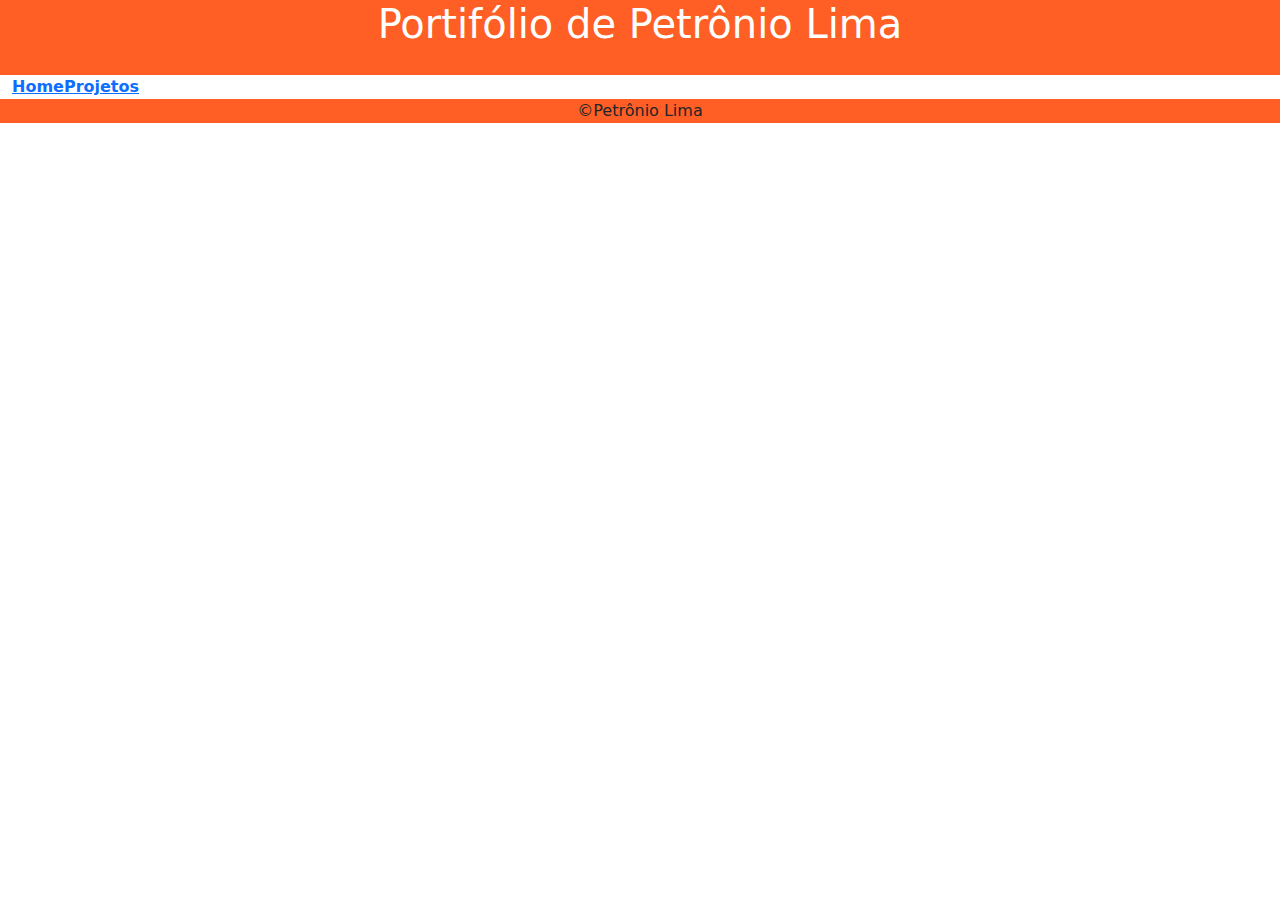
==== index.html @ 68383592 "commit" ====
<!DOCTYPE html>
<html lang="pt-BR">
<head>
    <meta charset="UTF-8">
    <meta http-equiv="X-UA-Compatible" content="IE=edge">
    <meta name="viewport" content="width=device-width, initial-scale=1.0">
    <title>Meu Portifólio</title>
    <link rel="stylesheet" href="/css/style.css">
    <link href="https://cdn.jsdelivr.net/npm/bootstrap@5.2.3/dist/css/bootstrap.min.css" rel="stylesheet">
    <script src="https://cdn.jsdelivr.net/npm/bootstrap@5.2.3/dist/js/bootstrap.bundle.min.js"></script>
</head>

<body>
    
    <header>
        <h1>Portifólio de Petrônio Lima</h1>
    </header>

    <section>
        <div class="container-fluid">
            <table>
                <tr>
                    <th>
                        <a href="#">Home</a>
                    </th>
                    <th>
                        <a href="#">Projetos</a>
                    </th>
                </tr>
            </table>
        </div>
    </section>

    <footer>
        &copy;Petrônio Lima
    </footer>

</body>
</html>
---- css/style.css ----
:root {
    --bg: whitesmoke;
    --ftFamily: 'Lucida Sans', 'Lucida Sans Regular', 'Lucida Grande', 'Lucida Sans Unicode', Geneva, Verdana, sans-serif;
    --ftColor: green;
    --hfColor: rgb(255, 94, 36);

}

* {
    margin: 0;
    padding: 0;
    box-sizing: border-box;
}

body {
    background-color: var(--bg);
    text-align: center;
    font-family: var(--ftFamily);
    align-items: center;
}

header {
    width: 100%;
    height: 75px;
    background-color: var(--hfColor);
    color: white;
    align-items: center;
    text-align: center;
}

footer {
    background-color: var(--hfColor);
    text-align: center;
}

.nav-menu {
    float: left;
    align-items: center;
    text-align: center;
}
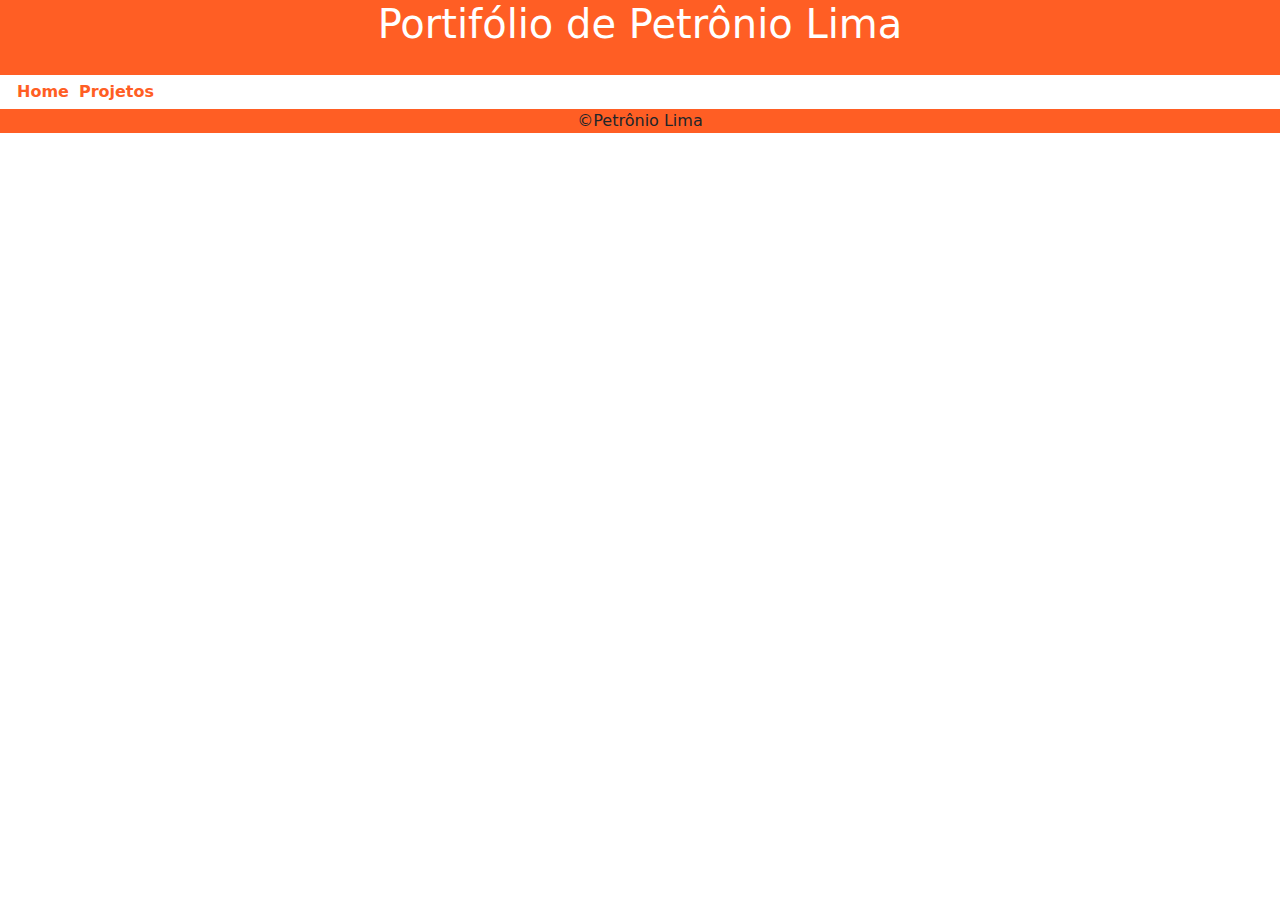
==== commit 86c965da: "commit" ====
--- a/index.html
+++ b/index.html
@@ -21,10 +21,10 @@
             <table>
                 <tr>
                     <th>
-                        <a href="#">Home</a>
+                        <a href="#" class="link">Home</a>
                     </th>
                     <th>
-                        <a href="#">Projetos</a>
+                        <a href="#" class="link">Projetos</a>
                     </th>
                 </tr>
             </table>
--- a/css/style.css
+++ b/css/style.css
@@ -19,7 +19,7 @@
     align-items: center;
 }
 
-header {
+header, h1 {
     width: 100%;
     height: 75px;
     background-color: var(--hfColor);
@@ -37,4 +37,23 @@
     float: left;
     align-items: center;
     text-align: center;
-}+}
+
+table, tr, th, td {
+    padding: 5px;
+}
+
+a.link {
+    color: var(--hfColor);
+    text-decoration: none;
+}
+
+a.link:hover {
+    color: var(--ftColor);
+    text-decoration: none;
+}
+
+a.link:active {
+    color: var(--hfColor);
+    text-decoration: none;
+}
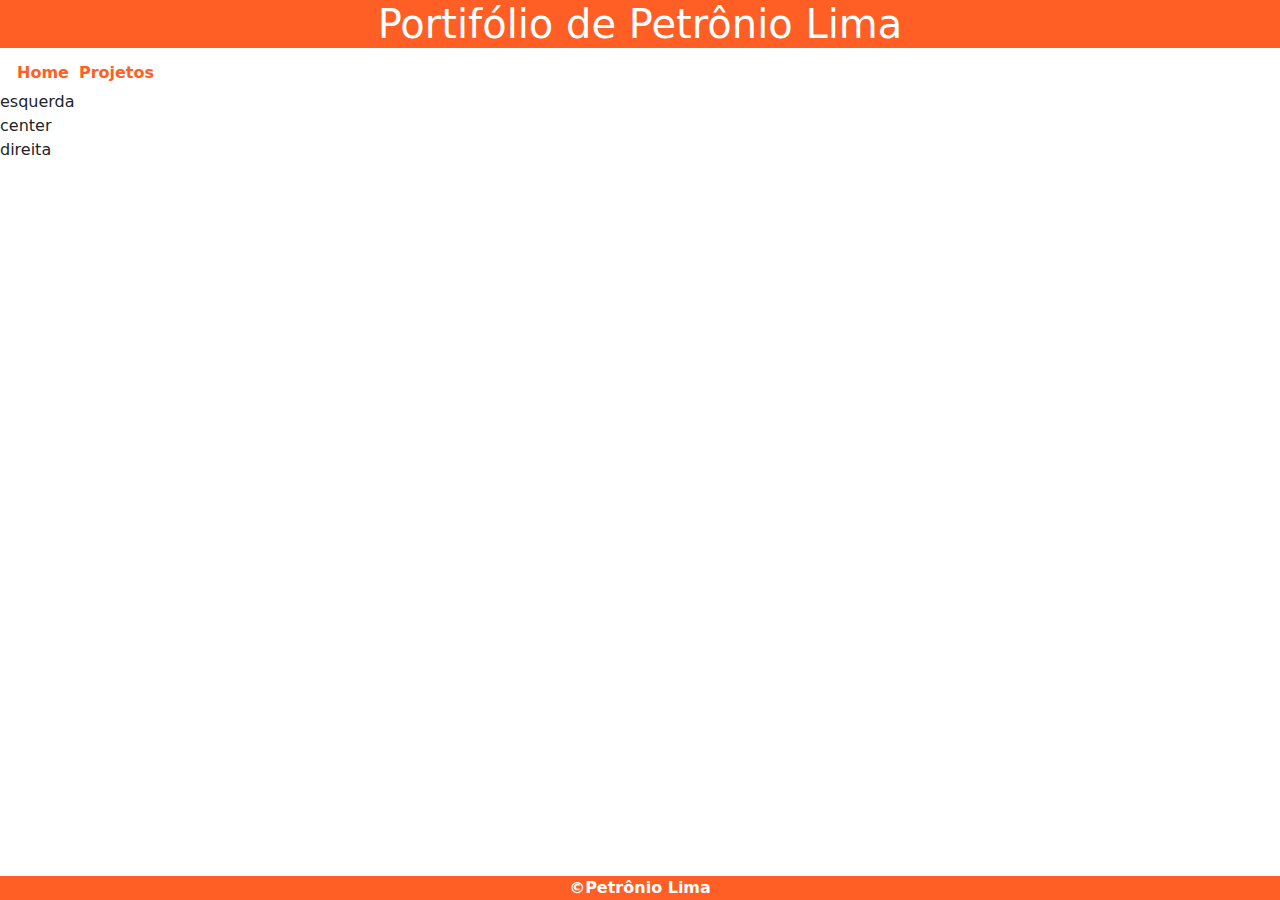
==== commit 8b34b504: "commit" ====
--- a/index.html
+++ b/index.html
@@ -31,6 +31,12 @@
         </div>
     </section>
 
+    <div class="nav-navbar">
+        <div class="col-sm-2">esquerda</div>
+        <div class="col-sm-8">center</div>
+        <div class="col-sm-2">direita</div>
+    </div>
+
     <footer>
         &copy;Petrônio Lima
     </footer>
--- a/css/style.css
+++ b/css/style.css
@@ -21,7 +21,6 @@
 
 header, h1 {
     width: 100%;
-    height: 75px;
     background-color: var(--hfColor);
     color: white;
     align-items: center;
@@ -31,6 +30,12 @@
 footer {
     background-color: var(--hfColor);
     text-align: center;
+    align-items: center;
+    position: absolute;
+    bottom: 0;
+    width: 100%;
+    color: white;
+    font-weight: bolder;
 }
 
 .nav-menu {
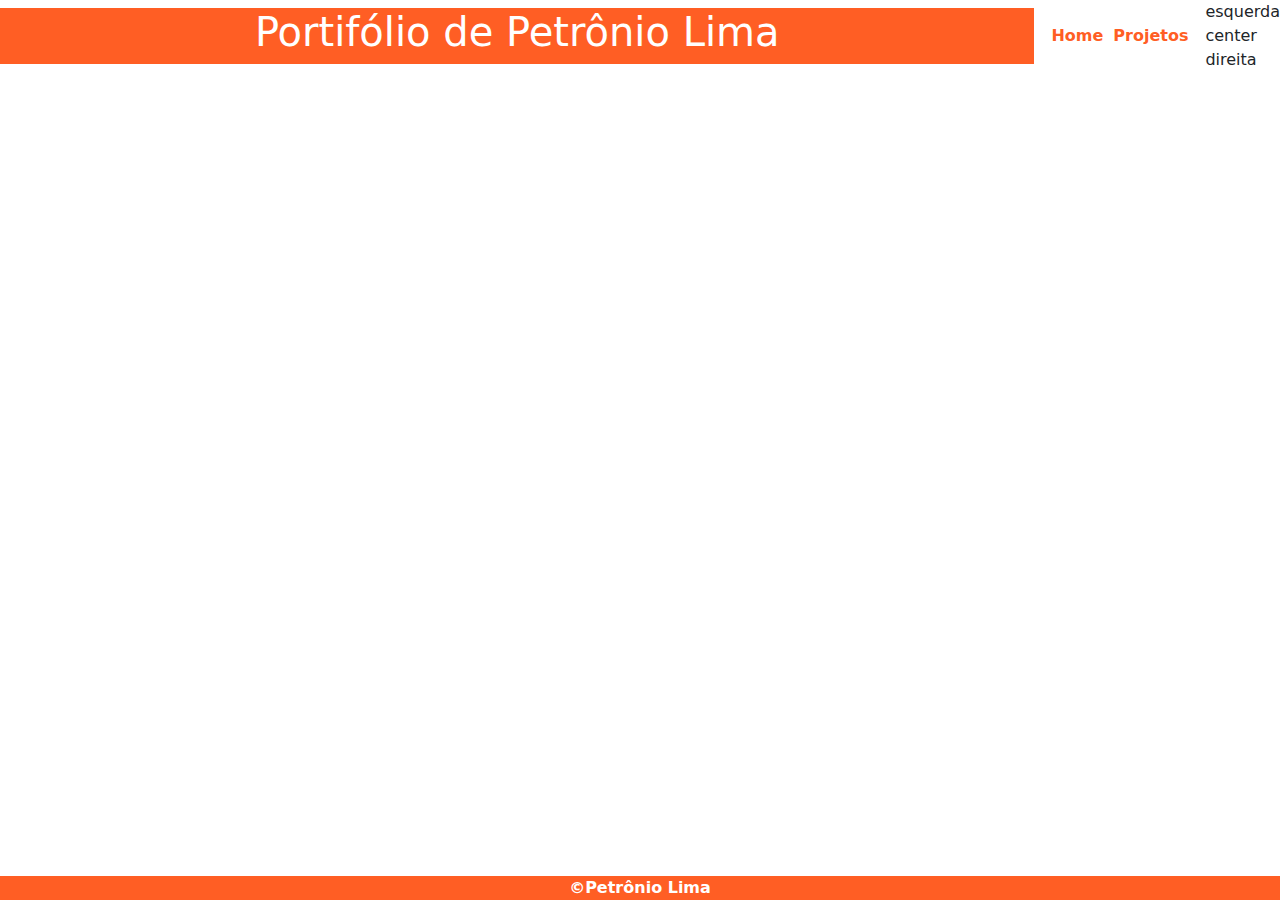
==== commit 63a1aecd: "commit" ====
--- a/index.html
+++ b/index.html
@@ -31,7 +31,7 @@
         </div>
     </section>
 
-    <div class="nav-navbar">
+    <div>
         <div class="col-sm-2">esquerda</div>
         <div class="col-sm-8">center</div>
         <div class="col-sm-2">direita</div>
--- a/css/style.css
+++ b/css/style.css
@@ -16,6 +16,7 @@
     background-color: var(--bg);
     text-align: center;
     font-family: var(--ftFamily);
+    display: flex;
     align-items: center;
 }
 
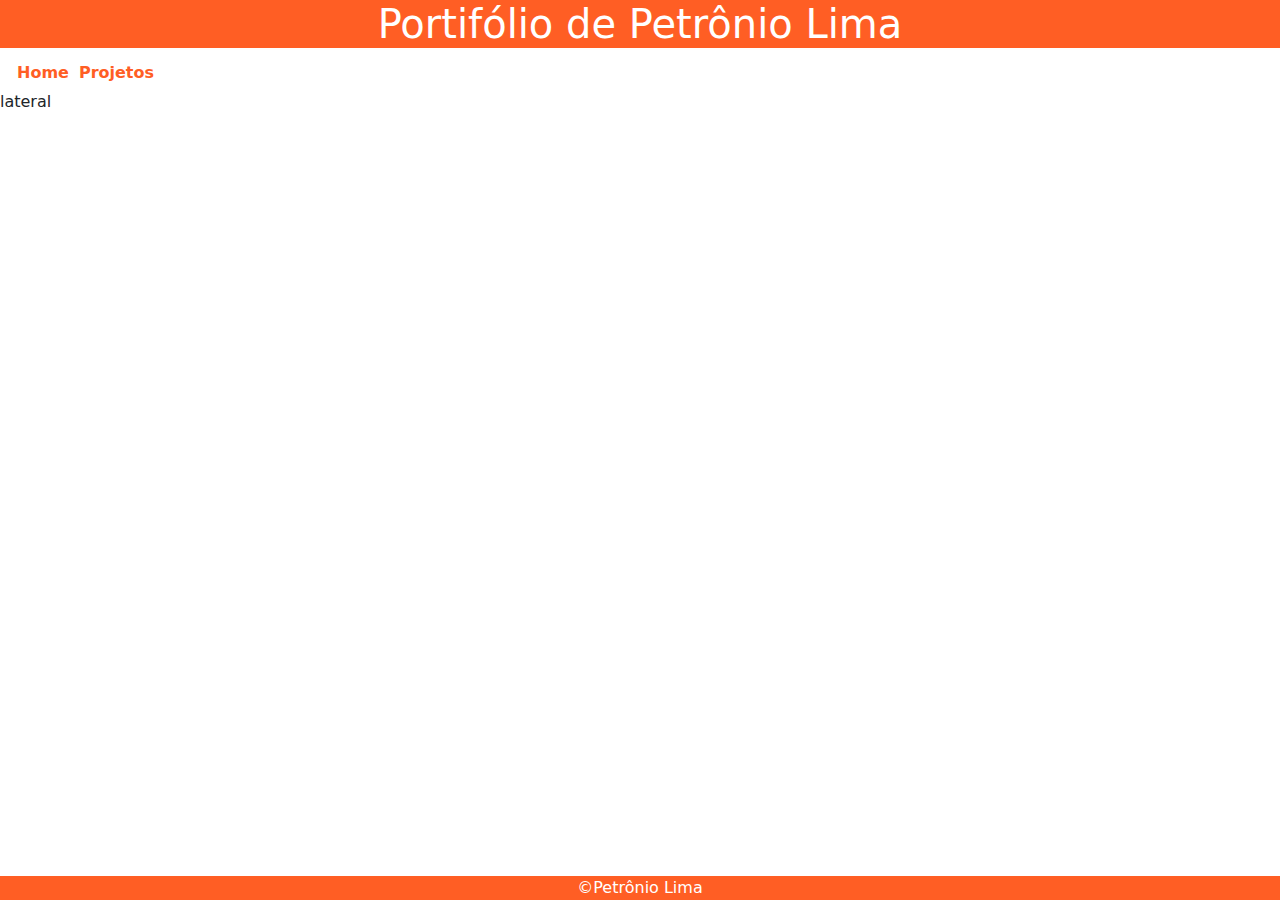
==== commit 3bbc01c6: "commit" ====
--- a/index.html
+++ b/index.html
@@ -29,13 +29,14 @@
                 </tr>
             </table>
         </div>
+
+        <div>
+            <nav>
+                lateral
+            </nav>
+        </div>
+
     </section>
-
-    <div>
-        <div class="col-sm-2">esquerda</div>
-        <div class="col-sm-8">center</div>
-        <div class="col-sm-2">direita</div>
-    </div>
 
     <footer>
         &copy;Petrônio Lima
--- a/css/style.css
+++ b/css/style.css
@@ -16,7 +16,6 @@
     background-color: var(--bg);
     text-align: center;
     font-family: var(--ftFamily);
-    display: flex;
     align-items: center;
 }
 
@@ -36,7 +35,6 @@
     bottom: 0;
     width: 100%;
     color: white;
-    font-weight: bolder;
 }
 
 .nav-menu {
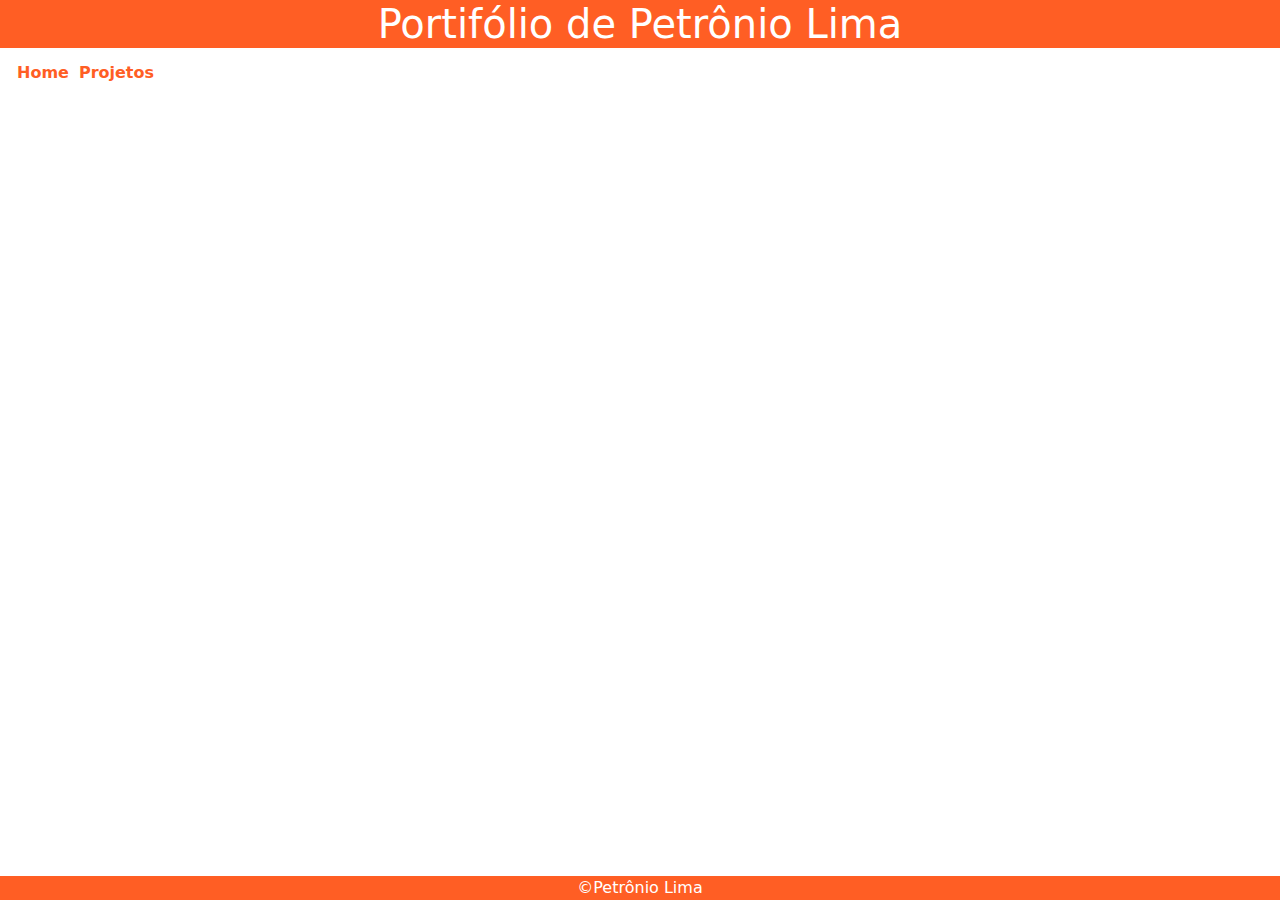
==== commit da22ffc9: "commit" ====
--- a/index.html
+++ b/index.html
@@ -16,27 +16,19 @@
         <h1>Portifólio de Petrônio Lima</h1>
     </header>
 
-    <section>
-        <div class="container-fluid">
-            <table>
-                <tr>
-                    <th>
-                        <a href="#" class="link">Home</a>
-                    </th>
-                    <th>
-                        <a href="#" class="link">Projetos</a>
-                    </th>
-                </tr>
-            </table>
-        </div>
-
-        <div>
-            <nav>
-                lateral
-            </nav>
-        </div>
-
-    </section>
+    <div class="container-fluid">
+        <table>
+            <tr>
+                <th>
+                    <a href="#" class="link">Home</a>
+                </th>
+                <th>
+                    <a href="#" class="link">Projetos</a>
+                </th>
+            </tr>
+        </table>
+    </div>
+    
 
     <footer>
         &copy;Petrônio Lima
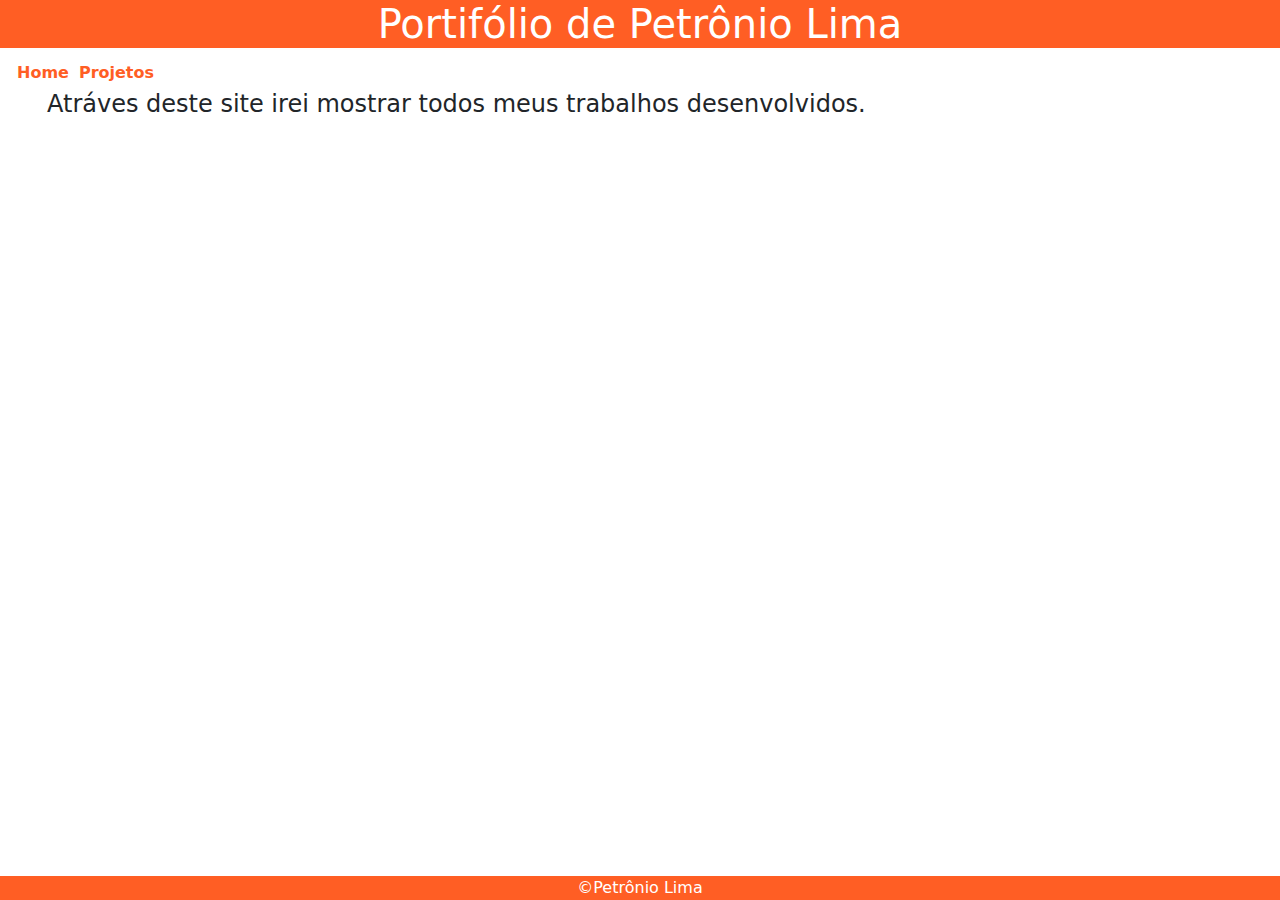
==== commit 816ebb20: "commit" ====
--- a/index.html
+++ b/index.html
@@ -17,6 +17,8 @@
     </header>
 
     <div class="container-fluid">
+
+        <!--menu-->
         <table>
             <tr>
                 <th>
@@ -27,8 +29,13 @@
                 </th>
             </tr>
         </table>
-    </div>
-    
+
+        <!--conteúdo-->
+        <div class="content">
+            <h4>Atráves deste site irei mostrar todos meus trabalhos desenvolvidos.</h4>
+        </div>
+
+    </div>    
 
     <footer>
         &copy;Petrônio Lima
--- a/css/style.css
+++ b/css/style.css
@@ -61,3 +61,10 @@
     color: var(--hfColor);
     text-decoration: none;
 }
+
+.content {
+    text-align: justify;
+    align-items: center;
+    margin-left: 35px;
+    margin-right: 35px;
+}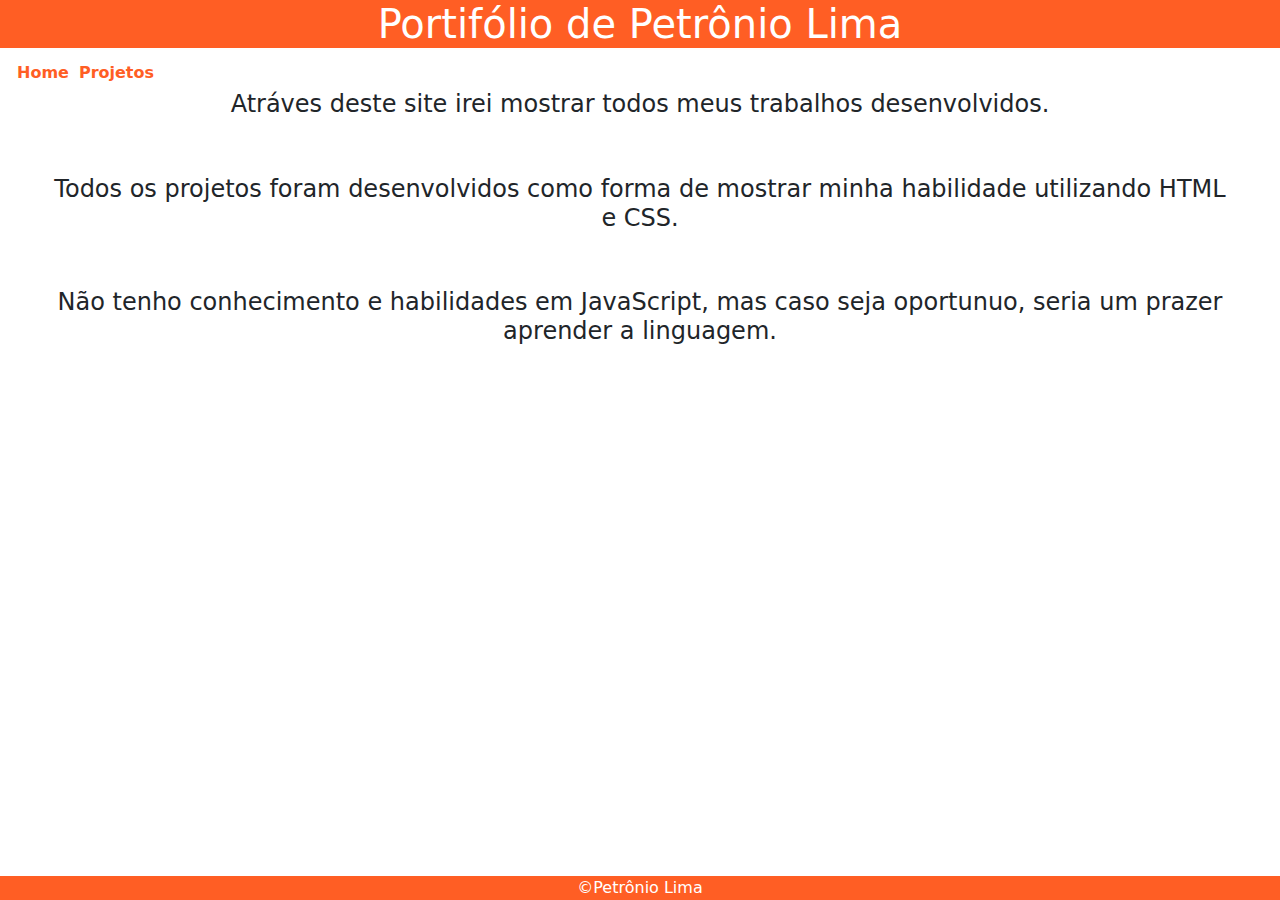
==== commit 405a4ece: "commit" ====
--- a/index.html
+++ b/index.html
@@ -22,7 +22,7 @@
         <table>
             <tr>
                 <th>
-                    <a href="#" class="link">Home</a>
+                    <a href="index.html" class="link">Home</a>
                 </th>
                 <th>
                     <a href="#" class="link">Projetos</a>
@@ -33,6 +33,10 @@
         <!--conteúdo-->
         <div class="content">
             <h4>Atráves deste site irei mostrar todos meus trabalhos desenvolvidos.</h4>
+            <br><br>
+            <h4>Todos os projetos foram desenvolvidos como forma de mostrar minha habilidade utilizando HTML e CSS.</h4>
+            <br><br>
+            <h4>Não tenho conhecimento e habilidades em JavaScript, mas caso seja oportunuo, seria um prazer aprender a linguagem.</h4>
         </div>
 
     </div>    
--- a/css/style.css
+++ b/css/style.css
@@ -63,7 +63,7 @@
 }
 
 .content {
-    text-align: justify;
+    text-align: center;
     align-items: center;
     margin-left: 35px;
     margin-right: 35px;
